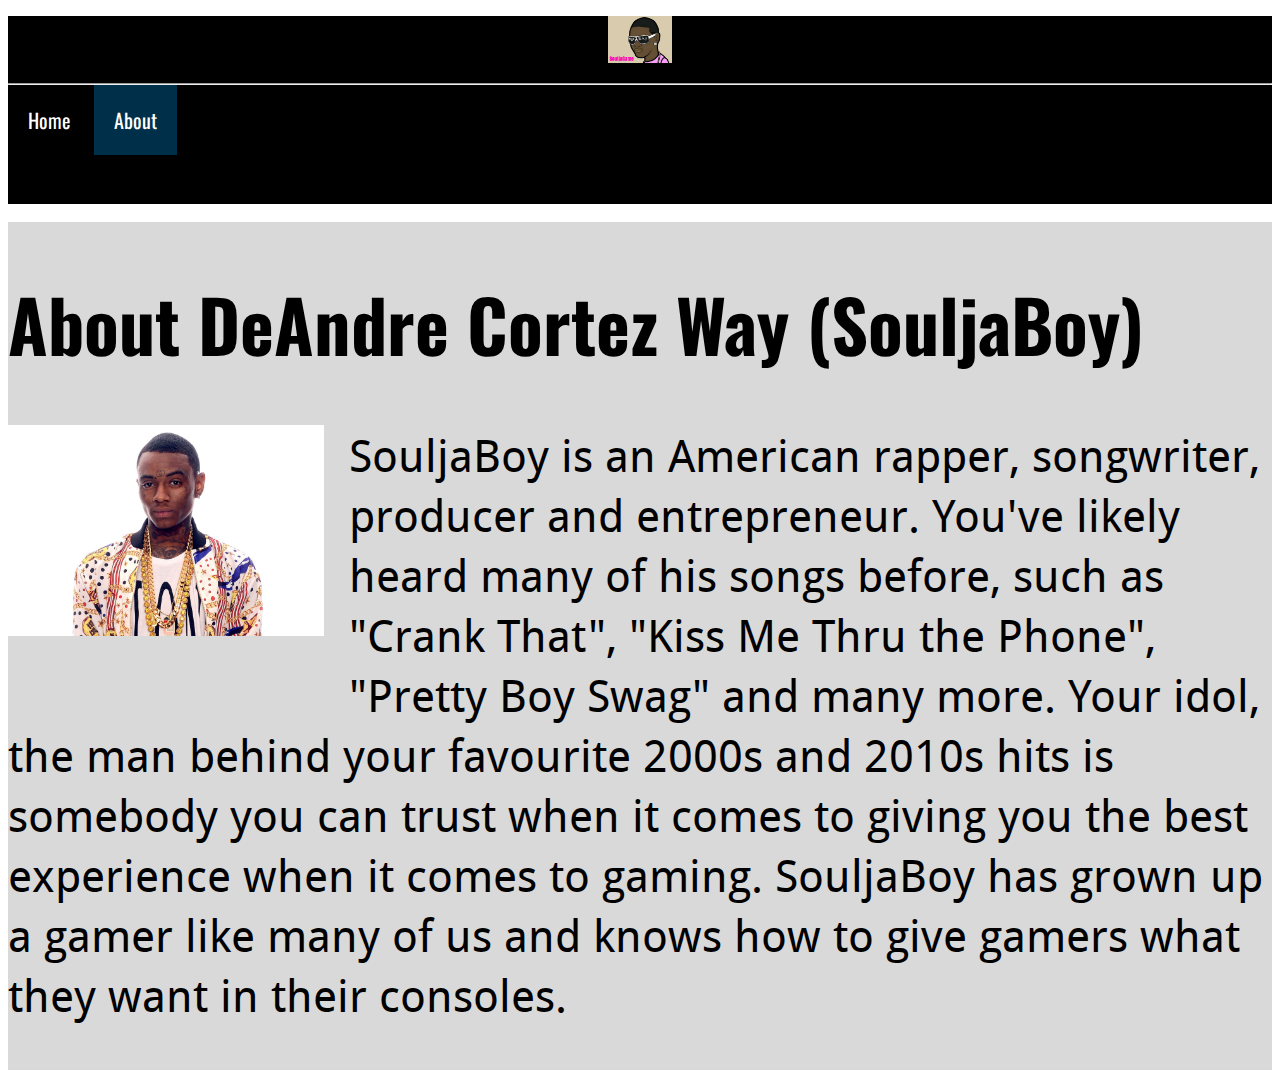
==== about.html @ e70cb189 "Initial commit" ====
<!DOCTYPE html>
<html lang="en-CA">
 <head>
  <meta charset="utf-8">
  <meta name="description" content="Official webpage for Soulja Boy's SouljaGame Console.">
  <meta name="keywords" content="Soulja Boy, SouljaGame, SouljaGame Console">
  <meta name="viewport" content="width=device-width">
  <meta name="author" content="Maathusan Sathiendran">
  <title>About SouljaGame</title>
  <link rel="preconnect" href="https://fonts.gstatic.com">
  <link href="https://fonts.googleapis.com/css2?family=Oswald&display=swap" rel="stylesheet">
  <link href="style2.css" rel="stylesheet" type="text/css" />
 </head>
 <body>
  <div class="navbar">
   <p><img src="Images/SOULJA.png" alt="SouljaGame logo"></p>
   <hr>
   <a href="index.html">Home</a>
   <a id="active" href="about.html">About</a>
  </div>
  <br>
  <div class="bio">
   <h1>About DeAndre Cortez Way (SouljaBoy)</h1>
   <img src="Images/soulja.jfif" alt="DeAndre Cortez Way (SouljaBoy)">
   <p>SouljaBoy is an American rapper, songwriter, producer and entrepreneur. You've likely heard many of his songs before, such as "Crank That", "Kiss Me Thru the Phone", "Pretty Boy Swag" and many more. Your idol, the man behind your favourite 2000s and 2010s hits is somebody you can trust when it comes to giving you the best experience when it comes to gaming. SouljaBoy has grown up a gamer like many of us and knows how to give gamers what they want in their consoles.</p>
  </div>
 </body>
</html>
---- style2.css ----
@font-face {
  font-family: 'droid_sansregular';
  src: url('font/droidsans-webfont.woff2') format('woff2'),
    url('font/droidsans-webfont.woff') format('woff');
  font-weight: normal;
  font-style: normal;
}

.navbar {
  position: -webkit-sticky;
  position: sticky;
  top: 0;
  background-color: black;
  background-position: left top;
  background-repeat: repeat;
  height: 188px;
}

.navbar p {
  text-align: center;
}

.navbar img {
  max-width: 5%;
  max-height: 5%;
}

.navbar a {
  color: white;
  padding: 20px;
  font-family: 'Oswald', sans-serif;
  font-size: 20px;
  position: relative;
  top: 12px;
  text-decoration: none;
}

.navbar a:hover {
  background-color: #d00000;
}

#active {
  background-color: #003049
}

.bio {
  background-color: #d9d9d9;
  overflow: auto;

}

.bio h1 {
  font-family: 'Oswald', sans-serif;
  font-size: 72px;
}

.bio img {
  width: 25%;
  height: 25%;
  padding-right: 25px;
  padding-bottom: 50px;
  float: left;
}

.bio p {
  font-family: droid_sansregular;
  font-size: 45px;
}
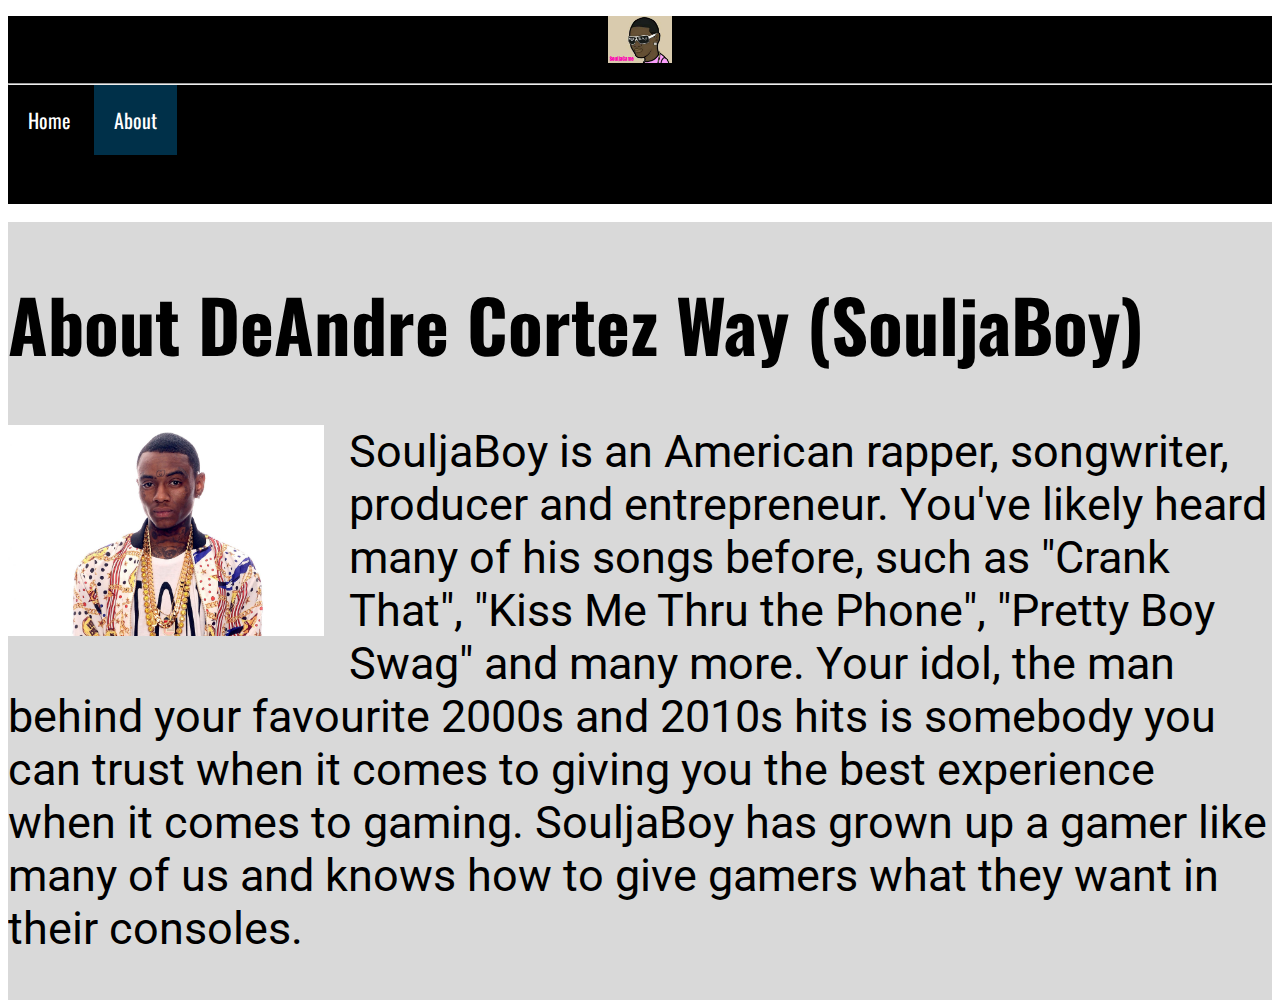
==== commit fc054e03: "Fixed fonts" ====
--- a/about.html
+++ b/about.html
@@ -9,6 +9,7 @@
   <title>About SouljaGame</title>
   <link rel="preconnect" href="https://fonts.gstatic.com">
   <link href="https://fonts.googleapis.com/css2?family=Oswald&display=swap" rel="stylesheet">
+  <link href="https://fonts.googleapis.com/css2?family=Roboto&display=swap" rel="stylesheet">
   <link href="style2.css" rel="stylesheet" type="text/css" />
  </head>
  <body>
--- a/style2.css
+++ b/style2.css
@@ -1,11 +1,3 @@
-@font-face {
-  font-family: 'droid_sansregular';
-  src: url('font/droidsans-webfont.woff2') format('woff2'),
-    url('font/droidsans-webfont.woff') format('woff');
-  font-weight: normal;
-  font-style: normal;
-}
-
 .navbar {
   position: -webkit-sticky;
   position: sticky;
@@ -40,13 +32,12 @@
 }
 
 #active {
-  background-color: #003049
+  background-color: #003049;
 }
 
 .bio {
   background-color: #d9d9d9;
   overflow: auto;
-
 }
 
 .bio h1 {
@@ -63,6 +54,6 @@
 }
 
 .bio p {
-  font-family: droid_sansregular;
+  font-family: 'Roboto', sans-serif;
   font-size: 45px;
 }
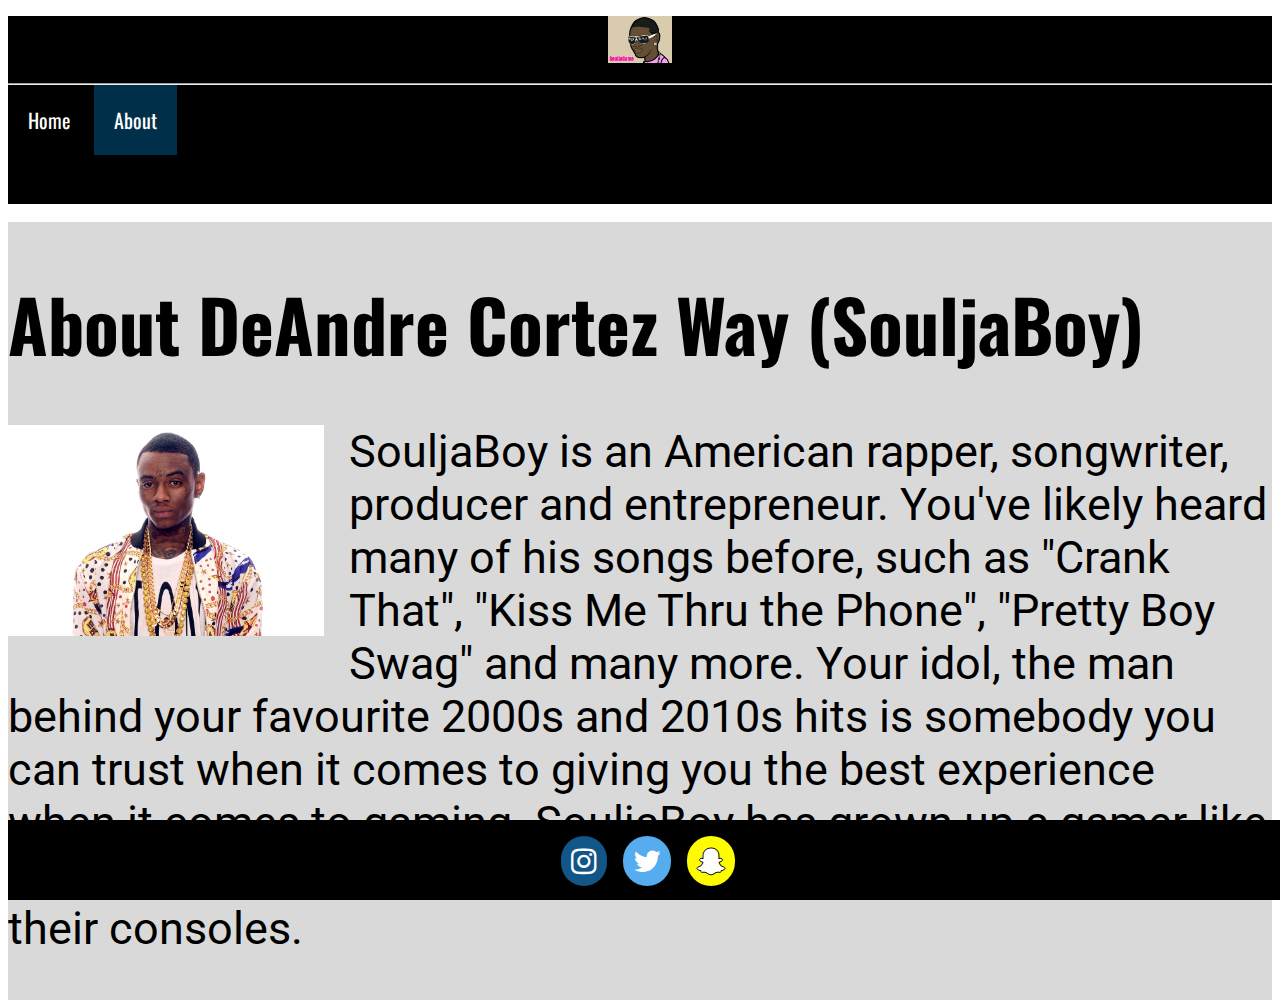
==== commit 54e09fa1: "Added social medias" ====
--- a/about.html
+++ b/about.html
@@ -8,6 +8,7 @@
   <meta name="author" content="Maathusan Sathiendran">
   <title>About SouljaGame</title>
   <link rel="preconnect" href="https://fonts.gstatic.com">
+  <link rel="stylesheet" href="https://cdnjs.cloudflare.com/ajax/libs/font-awesome/4.7.0/css/font-awesome.min.css">
   <link href="https://fonts.googleapis.com/css2?family=Oswald&display=swap" rel="stylesheet">
   <link href="https://fonts.googleapis.com/css2?family=Roboto&display=swap" rel="stylesheet">
   <link href="style2.css" rel="stylesheet" type="text/css" />
@@ -25,5 +26,8 @@
    <img src="Images/soulja.jfif" alt="DeAndre Cortez Way (SouljaBoy)">
    <p>SouljaBoy is an American rapper, songwriter, producer and entrepreneur. You've likely heard many of his songs before, such as "Crank That", "Kiss Me Thru the Phone", "Pretty Boy Swag" and many more. Your idol, the man behind your favourite 2000s and 2010s hits is somebody you can trust when it comes to giving you the best experience when it comes to gaming. SouljaBoy has grown up a gamer like many of us and knows how to give gamers what they want in their consoles.</p>
   </div>
+  <div class="footer">
+   <p class="socials"><a href="https://www.instagram.com/souljaboy/" class="fa fa-instagram"></a><a href="https://twitter.com/souljaboy" class="fa fa-twitter"></a><a href="https://www.snapchat.com/add/souljaboysodmg" class="fa fa-snapchat-ghost"></a></p>
+  </div>
  </body>
 </html>--- a/style2.css
+++ b/style2.css
@@ -1,3 +1,31 @@
+@keyframes fadein {
+  0% { opacity: 0; }
+  100% { opacity: 1; }
+}
+
+@-moz-keyframes fadein {
+  0% { opacity: 0; }
+  100% { opacity: 1; }
+}
+
+@-webkit-keyframes fadein {
+  0% { opacity: 0; }
+  100% { opacity: 1; }
+}
+
+@-o-keyframes fadein {
+  0% { opacity: 0; }
+  100% { opacity: 1; }
+}
+
+body {
+  animation: fadein linear 1s;
+  -webkit-animation: fadein linear 1s;
+  -moz-animation: fadein linear 1s;
+  -o-animation: fadein linear 1s;
+  -ms-animation: fadein linear 1s;
+}
+
 .navbar {
   position: -webkit-sticky;
   position: sticky;
@@ -57,3 +85,43 @@
   font-family: 'Roboto', sans-serif;
   font-size: 45px;
 }
+
+.footer {
+  position: fixed;
+  bottom: 0;
+  background-color: black;
+  width: 100%;
+  padding: 0;
+  height: 80px;
+}
+
+.socials {
+  text-align: center;
+}
+
+.fa {
+  color: white;
+  font-size: 30px;
+  padding: 10px;
+  text-decoration: none;
+  border-radius: 50px;
+  margin: 0px 8px;
+}
+
+.fa:hover {
+  font-size: 40px;
+  opacity: 0.6;
+}
+
+.fa-instagram {
+  background-color: #125688;
+}
+
+.fa-twitter {
+  background-color: #55ACEE;
+}
+
+.fa-snapchat-ghost {
+  background-color: #fffc00;
+  text-shadow: -1px 0 black, 0 1px black, 1px 0 black, 0 -1px black;
+}
